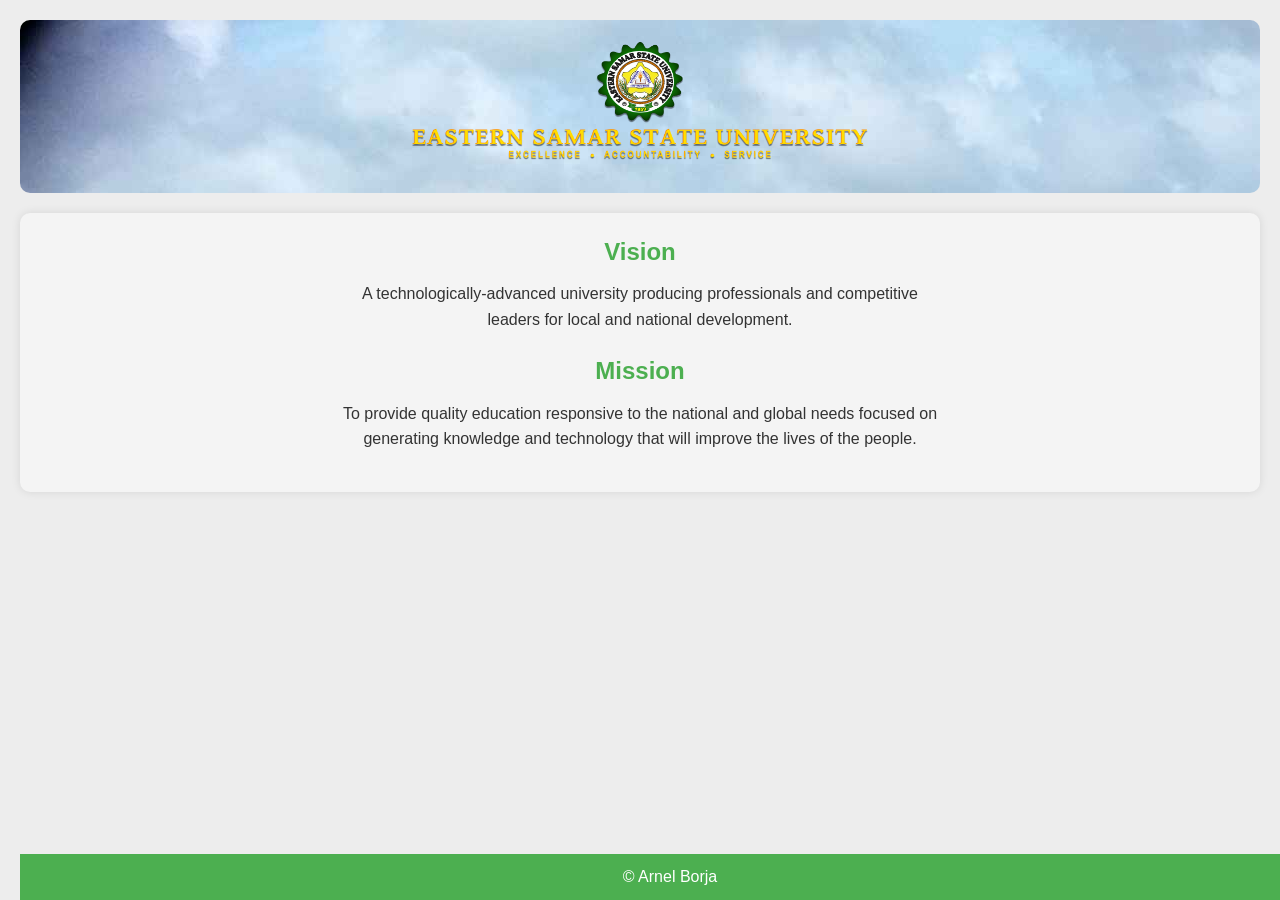
==== index.html @ 04129f1b "Add files via upload" ====
<!DOCTYPE html>
<html lang="en">
<head>
    <meta charset="UTF-8">
    <meta name="viewport" content="width=device-width, initial-scale=1.0">
    <title>School Vision and Mission</title>
    <style>
        /* Reset some default browser styles */
        body, h1, h2, p {
            margin: 0;
            padding: 0;
            box-sizing: border-box;
        }

        /* Set a simple font style */
        body {
            font-family: Arial, sans-serif;
            line-height: 1.6;
            /*background-image: url("pageBG.png");
            background-size: cover;*/
            background-color: #ededed;
            color: #333;
            padding: 20px;
        }

        /* Header styling */
        header {
            text-align: center;
            padding: 20px;
            background-image: url("librarytopview.jpg");
            color: white;
            border-radius: 10px;
        }

        /* Vision and Mission section styling */
        .vision-mission {
            display: flex;
            flex-direction: column;
            align-items: center;
            background-color: #f4f4f4;
            margin: 20px 0;
            padding: 20px;
            border-radius: 10px;
            box-shadow: 0 0 10px rgba(0,0,0,0.1);
        }

        .vision, .mission {
            margin-bottom: 20px;
            max-width: 600px;
            text-align: center;
        }

        .vision h1, .mission h1 {
            color: #4CAF50;
            margin-bottom: 10px;
        }

        
        footer {
            text-align: center;
            margin-top: 20px;
            padding: 10px;
            background-color: #4CAF50;
            color: white;
            position: fixed;
            width: 100%;
            bottom: 0;
        }
    </style>
</head>
<body>
    <header>
    	<img src="weblogo-copy1.png" alt="ESSU Logo" style="width: 500px; height: 125px">
    </header>
    
    <section class="vision-mission">
        <div class="vision">
            <h1>Vision</h1>
            <p>
                A technologically-advanced university producing professionals and competitive leaders for local and national development.
            </p>
        </div>
        <div class="mission">
            <h1>Mission</h1>
            <p>
                To provide quality education responsive to the national and global needs focused on generating knowledge and technology that will improve the lives of the people.
            </p>
        </div>
    </section>
    
    <footer>
        <p>&copy; Arnel Borja</p>
    </footer>
</body>
</html>
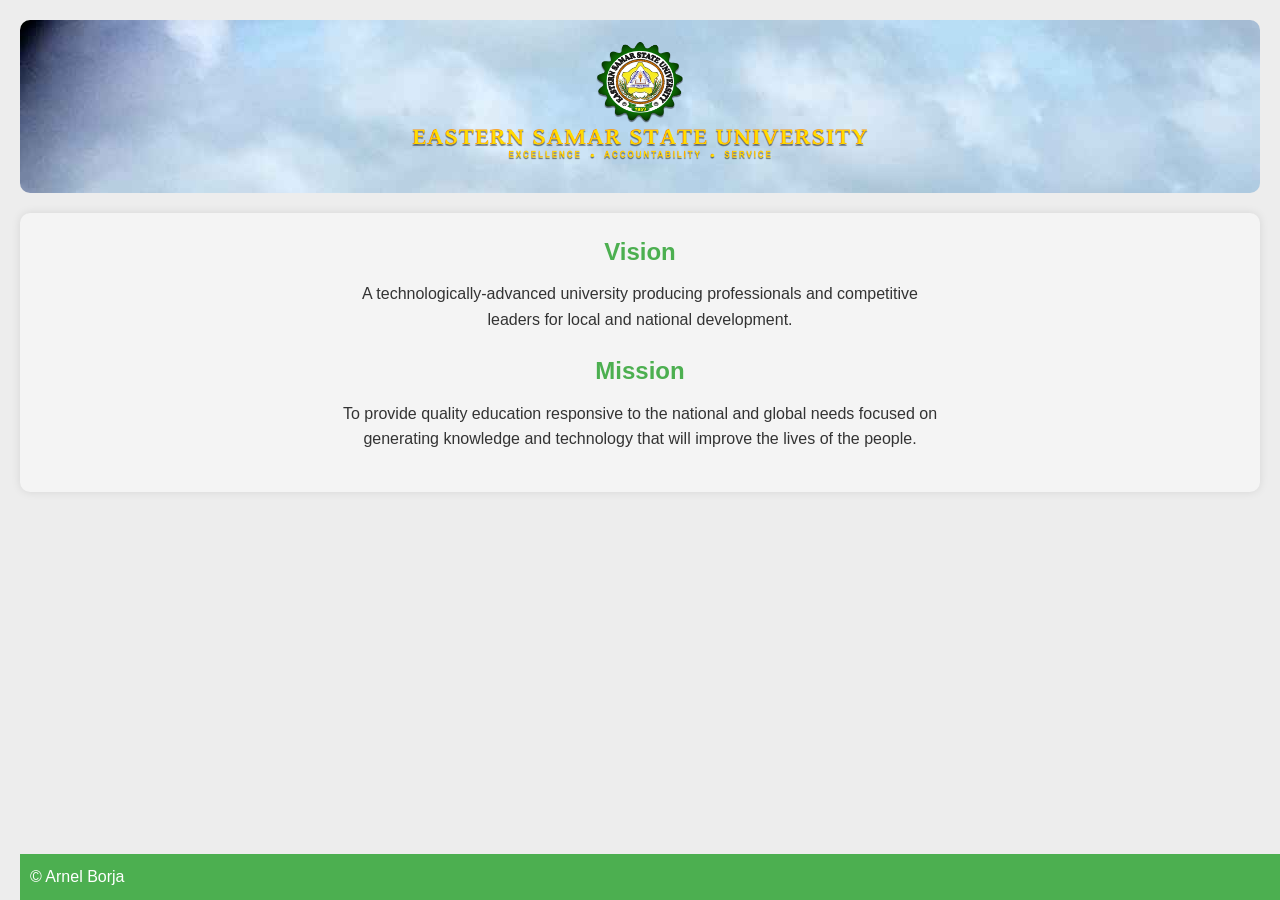
==== commit 7f108f06: "MOved name to left" ====
--- a/index.html
+++ b/index.html
@@ -57,7 +57,7 @@
 
         
         footer {
-            text-align: center;
+            text-align: left;
             margin-top: 20px;
             padding: 10px;
             background-color: #4CAF50;
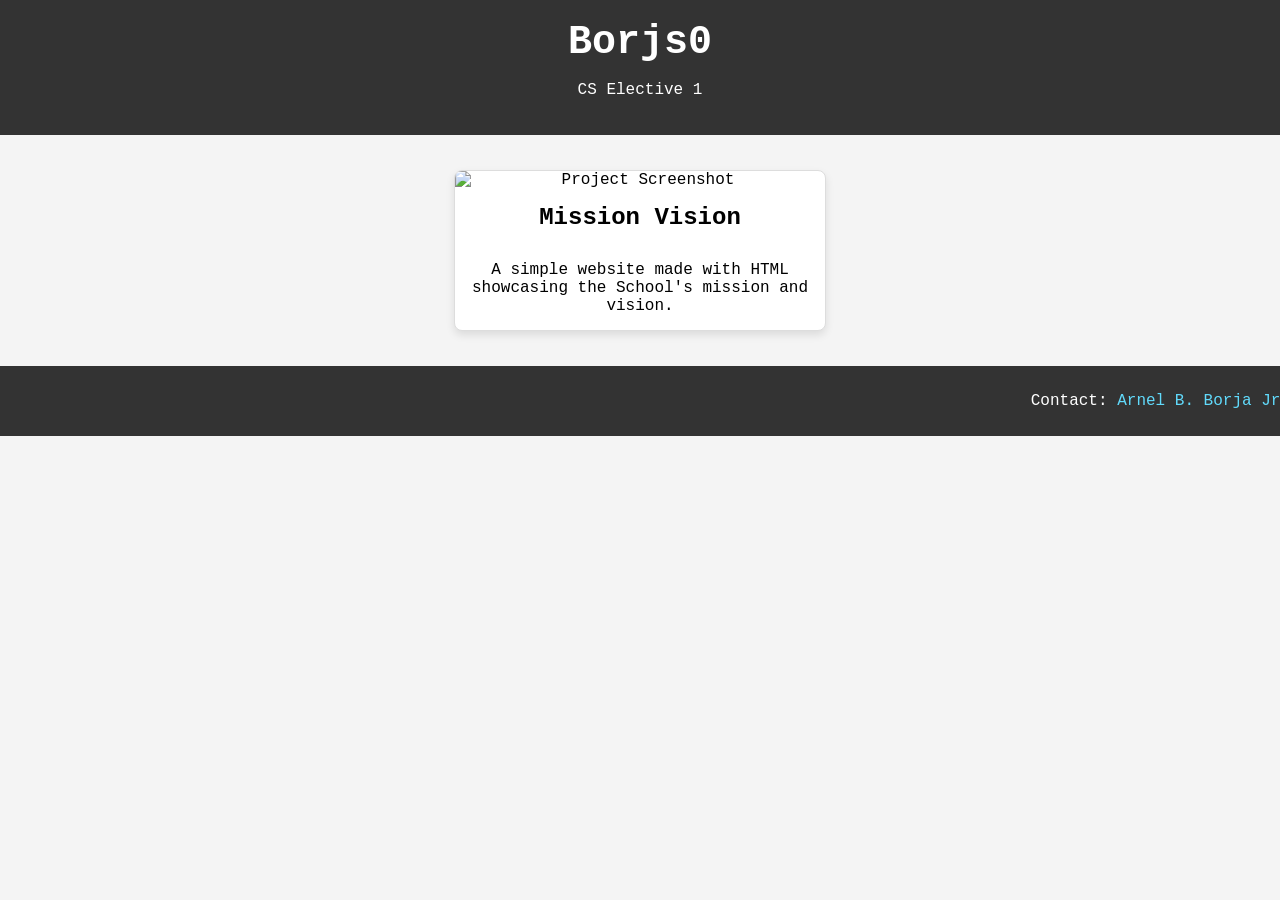
==== commit 74a0ccc6: "added landing page" ====
--- a/index.html
+++ b/index.html
@@ -1,95 +1,103 @@
-<!DOCTYPE html>
-<html lang="en">
-<head>
+<html lang="en"><head>
     <meta charset="UTF-8">
     <meta name="viewport" content="width=device-width, initial-scale=1.0">
-    <title>School Vision and Mission</title>
+    <title>Borjs0</title>
     <style>
-        /* Reset some default browser styles */
-        body, h1, h2, p {
+        body {
+            font-family: "Courier New", Courier, monospace;
+            background-color: #f4f4f4;
+            color: #333;
             margin: 0;
             padding: 0;
-            box-sizing: border-box;
         }
-
-        /* Set a simple font style */
-        body {
-            font-family: Arial, sans-serif;
-            line-height: 1.6;
-            /*background-image: url("pageBG.png");
-            background-size: cover;*/
-            background-color: #ededed;
-            color: #333;
+        header {
+            background-color: #333;
+            color: #fff;
             padding: 20px;
-        }
-
-        /* Header styling */
-        header {
-            text-align: center;
-            padding: 20px;
-            background-image: url("librarytopview.jpg");
-            color: white;
-            border-radius: 10px;
-        }
-
-        /* Vision and Mission section styling */
-        .vision-mission {
-            display: flex;
-            flex-direction: column;
-            align-items: center;
-            background-color: #f4f4f4;
-            margin: 20px 0;
-            padding: 20px;
-            border-radius: 10px;
-            box-shadow: 0 0 10px rgba(0,0,0,0.1);
-        }
-
-        .vision, .mission {
-            margin-bottom: 20px;
-            max-width: 600px;
             text-align: center;
         }
-
-        .vision h1, .mission h1 {
-            color: #4CAF50;
-            margin-bottom: 10px;
+        h1 {
+            margin: 0;
+            font-size: 2.5em;
         }
-
-        
+        .gallery {
+            display: flex;
+            flex-wrap: wrap;
+            justify-content: center;
+            padding: 20px;
+            text-decoration: none;
+            color: #000000;
+        }
+        .gallery-item {
+            background-color: #fff;
+            margin: 15px;
+            border: 1px solid #ddd;
+            border-radius: 8px;
+            overflow: hidden;
+            width: calc(33% - 40px);
+            box-shadow: 0 4px 8px rgba(0,0,0,0.1);
+            text-align: center;
+            transition: transform 0.2s ease;
+        }
+        .gallery-item:hover {
+            transform: scale(1.05);
+        }
+        .gallery-item img {
+            max-width: 100%;
+            height: auto;
+            display: block;
+        }
+        .gallery-item h2, .gallery-item p {
+            text-decoration: none;
+            color: #000000;
+            margin: 0;
+            padding: 15px;
+        }
+        .gallery-item a {
+            text-decoration: none;
+            color: #000000;
+            display: block;
+        }
+        .gallery-item a:hover, .gallery-item a:focus {
+            text-decoration: none;
+            color: inherit;
+        }
         footer {
-            text-align: left;
-            margin-top: 20px;
+            background-color: #333;
+            color: #fff;
+            text-align: right;
             padding: 10px;
-            background-color: #4CAF50;
-            color: white;
-            position: fixed;
+            /*position: fixed;*/
             width: 100%;
             bottom: 0;
         }
+        footer a {
+            color: #61dafb;
+            text-decoration: none;
+        }
     </style>
-</head>
+<style type="text/css" id="operaUserStyle"></style></head>
 <body>
+
     <header>
-    	<img src="weblogo-copy1.png" alt="ESSU Logo" style="width: 500px; height: 125px">
+        <h1>Borjs0</h1>
+        <p>CS Elective 1</p>
     </header>
-    
-    <section class="vision-mission">
-        <div class="vision">
-            <h1>Vision</h1>
-            <p>
-                A technologically-advanced university producing professionals and competitive leaders for local and national development.
-            </p>
-        </div>
-        <div class="mission">
-            <h1>Mission</h1>
-            <p>
-                To provide quality education responsive to the national and global needs focused on generating knowledge and technology that will improve the lives of the people.
-            </p>
-        </div>
+
+    <section class="gallery">
+        <!-- Repeat this block for each project -->
+        <div class="gallery-item">
+            <a href="MissionVision/MissionVision.html">
+                <img src="BJ.png" alt="Project Screenshot">
+            </a>
+            <h2>Mission Vision</h2>
+                  <p>A simple website made with HTML showcasing the School's mission and vision.</p>
+            </div>
+        <!-- End project block -->
     </section>
-    
+
     <footer>
-        <p>&copy; Arnel Borja</p>
+        <p>Contact: <a href="https://github.com/Borjs0" target="_blank">Arnel B. Borja Jr.  </a></p>
     </footer>
 </body>
 </html>
